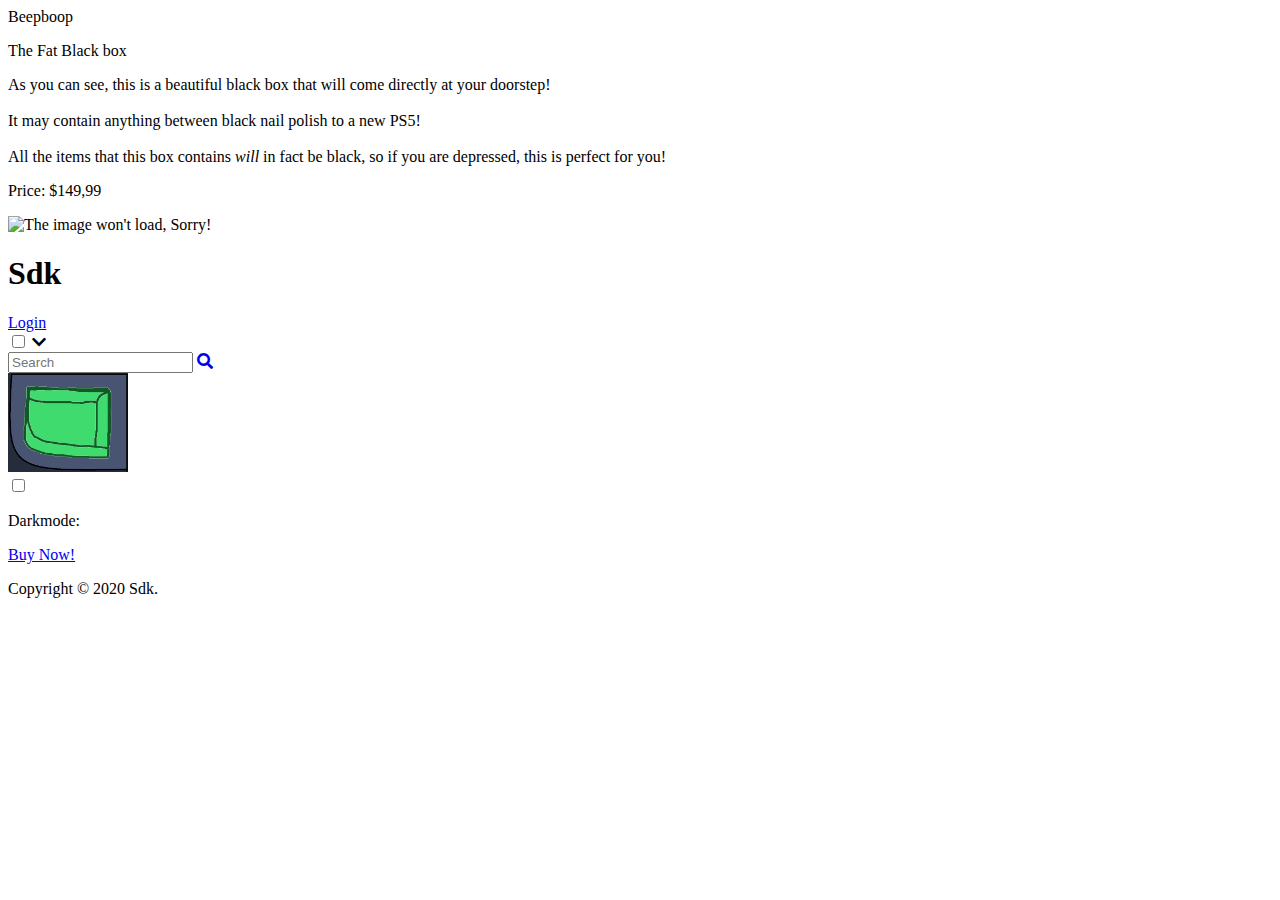
==== IT-1.html @ fe978ba3 "Add files via upload" ====
<!DOCTYPE html>


<html lang="en">
	
	<head>
		<title>
			Boot and shooting your spawn.
		</title>
		<link rel="stylesheet" type="text/css" href="style1.css">
		<link rel="icon" type="image/x-icon" href="Logobig.png">
		<link rel="stylesheet" href="https://cdnjs.cloudflare.com/ajax/libs/font-awesome/5.14.0/css/all.min.css">
		<script defer src="https://use.fontawesome.com/releases/v5.0.6/js/all.js"></script>
	</head>

	<body>		
		<div class="container">				
			<div id="Bullshit">
				<div class="ImLazy">
				 Beepboop
				</div>
				<!-- Weird shit
				<ul>
					<li> <a href="https://www.youtube.com/watch?v=dQw4w9WgXcQ">never</a> </li>
					<li> <a href="https://www.youtube.com/watch?v=dQw4w9WgXcQ">gonna</a> </li>
					<li> <a href="https://www.youtube.com/watch?v=dQw4w9WgXcQ">give</a> </li>
					<li> <a href="https://www.youtube.com/watch?v=dQw4w9WgXcQ">you</a> </li>
					<li> <a href="https://www.youtube.com/watch?v=dQw4w9WgXcQ">up</a> </li>
				</ul> 
				-->
				<!--	funny button goes <a href="https://www.youtube.com/watch?v=dQw4w9WgXcQ">brrrrrrrrrrrrrrrrrrrrrrrrrrrrrrrrrrrrrrrrrrrrrrrrrrrrrrrrrrrrrrrrrrrrrrrrrrrrrrrrrrrrrrrrrrrrrrrrrrrrrrrrrrrrrrrrrrrrr</a> -->
				<!--haha funny rick roll-->
				<!-- Epic stock foto	<mg src="https://image.jimcdn.com/app/cms/image/transf/none/path/sf3438fe6084872fd/image/i8f088848ad9dfa45/version/1517490156/image.jpg" width="643" alt="The image won't load, Sorry!" /> -->					
							
			</div>			
			
				<p class="Title">
				The Fat Black box
				</p>
				<p class="text">
				As you can see, this is a beautiful black box that will come directly at your doorstep!<br />
				 <br />
				It may contain anything between black nail polish to a new PS5! <br />
				 <br />
				All the items that this box contains <i>will</i> in fact be black, so if you are depressed, this is perfect for you! <br />
				</p>
				<p class=pricetag>Price: $149,99</p>				 
				
			
				
				
				<img class="MB1" src="https://d1dyprtcb787u6.cloudfront.net/media/catalog/product/cache/1/image/9df78eab33525d08d6e5fb8d27136e95/m/y/mysterybox.jpg" alt="The image won't load, Sorry!" width="600">
				
				
		<header>			
			<h1> Sdk </h1>
			
			<div class="loginb">
				<a href="IT-L.html">Login</a>
			</div>
			
			<input type="checkbox" id="sidebar-btn">
			<label for="sidebar-btn">
				<i class="fas fa-chevron-down" id="sidebar-btn-icon"></i>
			</label>
			
			
			
			
			<div class="Search-box">
				<input class="Search-text" type="text" placeholder="Search">				
				<a class="Search-button" href="#">
					<i class="fas fa-search"></i>
				</a>	
			</div>
			
			<div class="img-1">
				<a href="index.html">
					<img src="Logobig.png" alt="The image won't load, Sorry!" width="120" />
				</a>
			</div>
			<input type="checkbox" class="checkbox">
				<p id="darkmode">
					Darkmode:
				</p>	
				
		</header>										
				<a href="IT-B.html">
					<div class="buybutton-box">
						<p class="buybutton-text">Buy Now!</p>
					</div>
				</a>
				<div class="beep">
					<div class="End">
						Copyright &copy; 2020 Sdk.
					</div>
				</div>
		</div>
			
	</body>
</html>
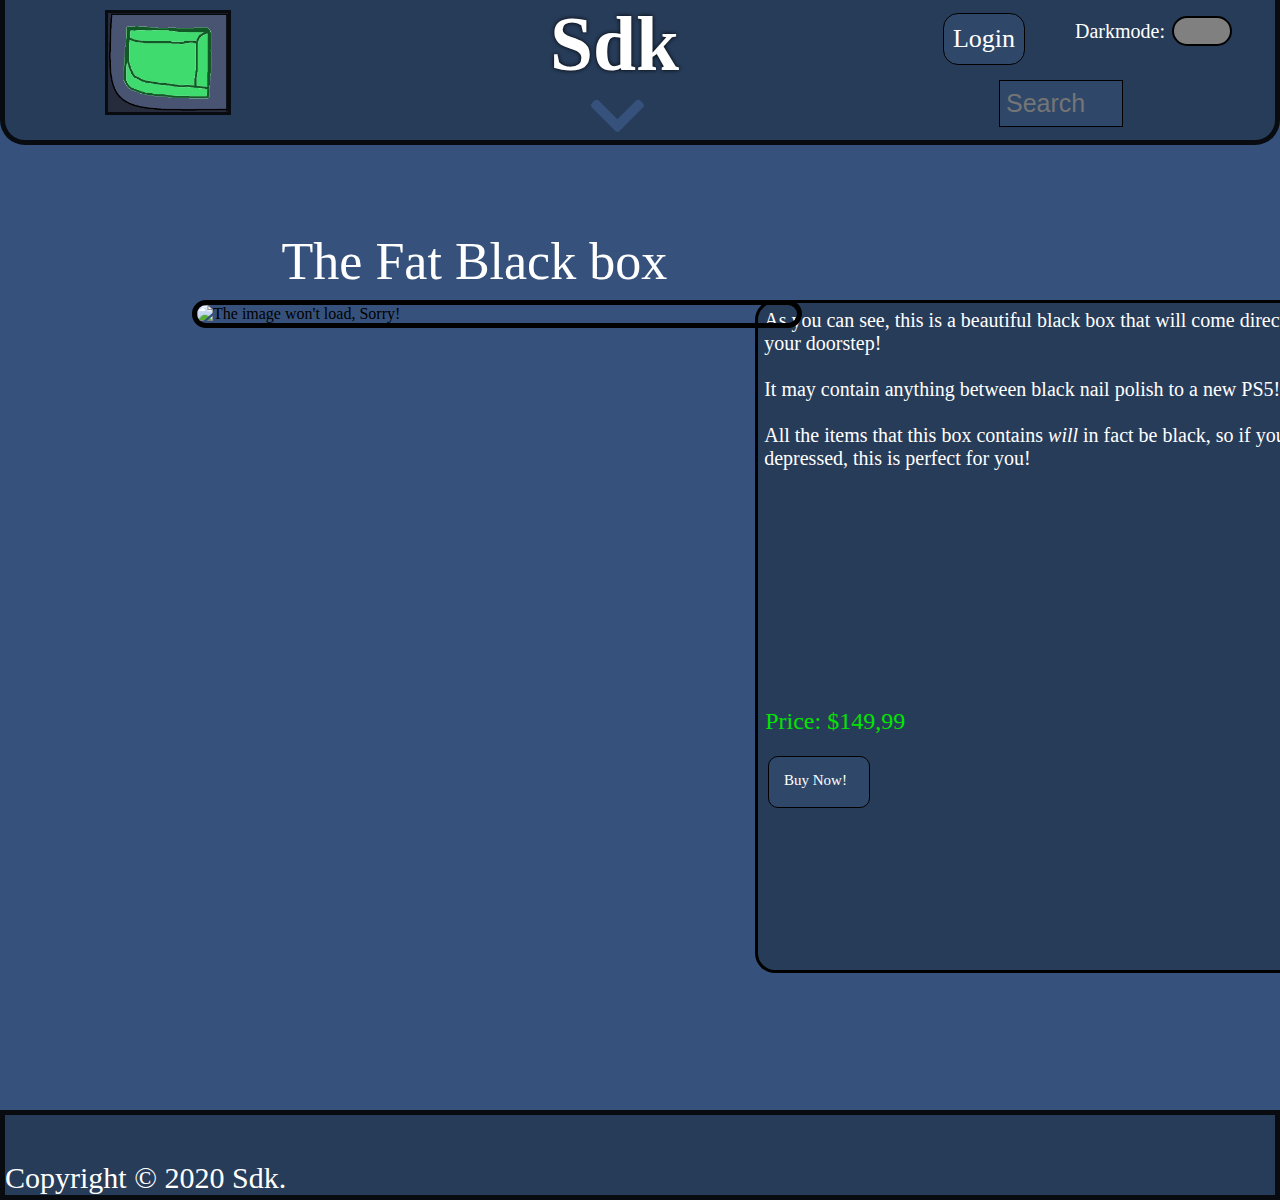
==== commit 6a229f28: "Add files via upload" ====
--- a/IT-1.html
+++ b/IT-1.html
@@ -7,7 +7,7 @@
 		<title>
 			Boot and shooting your spawn.
 		</title>
-		<link rel="stylesheet" type="text/css" href="style1.css">
+		<link rel="stylesheet" type="text/css" href="Style1.css">
 		<link rel="icon" type="image/x-icon" href="Logobig.png">
 		<link rel="stylesheet" href="https://cdnjs.cloudflare.com/ajax/libs/font-awesome/5.14.0/css/all.min.css">
 		<script defer src="https://use.fontawesome.com/releases/v5.0.6/js/all.js"></script>
--- a/Style1.css
+++ b/Style1.css
@@ -0,0 +1,321 @@
+h1	{
+		font-size: 58pt; 
+		font-weight: bold;
+		color: white;
+		padding: 0px;
+		margin: 0px auto;
+		width: 180px;
+		height: 70px;
+		text-shadow: 0px 0px 4px black;
+}
+body	{
+		background-color: #36527c;
+		position: relative;
+		margin: 0px;
+		padding: 0px;
+		height: 1200px;
+}
+
+a {
+		color: white;
+		font-size: 26px;
+		text-decoration: none;
+}
+a:hover {
+			color: #e31700;
+			cursor: pointer;
+}	
+
+header {
+		background-color: #273c59;
+		position: fixed;
+		left: 0px;
+		right: 0px;
+		top: 0px;
+		height: 140px;
+		padding: 0px;
+		margin: 0px;
+		border: 5px #080c11 solid;
+		border-top: 0px;
+		border-bottom-left-radius: 25px;
+		border-bottom-right-radius: 25px;
+		z-index: 4;
+}
+
+ul {
+		font-size: 22px;
+}
+.End {
+		color: white;
+		font-size: 30px;
+		background-color: #273c59;
+		position: absolute;
+		left: 0px;
+		bottom: 0px;
+		margin: 0px;
+}
+.beep {
+		background-color: #273c59;
+		padding: 40px;
+		border: 5px #080c11 solid;
+		position: absolute;
+		bottom: 0px;
+		left: 0px;
+		right: 0px;
+		
+}
+
+
+.container {
+
+}
+
+.Search-box {
+		width: 380px;
+		display: flex;
+		justify-content: center;
+		align-items: center;
+		right: 10%;
+		margin-right: 25px;
+		background-color: #2f486a;
+		position: absolute;
+		top: 80px;
+		width: 110px;
+		height: 45px;
+		border: none;
+		outline: none;
+		font-size: 30px;
+		color: white;	
+		padding: 0px 6px;
+		transition: 0.4s;
+		z-index: 5;
+		border: 1px black solid;
+}
+
+.Search-text {
+		background-color: #2f486a;
+		position: absolute;
+		width: 110px;
+		height: 45px;
+		border: none;
+		outline: none;
+		font-size: 25px;
+		color: white;	
+		padding-right: 6px;		
+		padding-bottom: 0px;
+		padding-top: 0px;
+		padding-left: 6px;
+		transition: 0.4s;
+		z-index: 5;
+		border: 1px black solid;
+}
+
+.Search-button {
+		visibility: hidden;
+		position: relative;
+		z-index: 5;
+		margin-left: auto;
+		color: white;
+}
+
+.Search-button:hover {
+		color: black;
+}
+
+.Search-box:hover ,.Search-box:focus-within  {
+		width: 380px;
+		position: absolute;
+		margin-left: 1000px;
+		border: 1px black solid;
+}
+
+.Search-box:hover > .Search-text, .Search-box input[type = "text"]:focus {
+		padding-right: 40px;
+		border: 1px black solid;
+		width: 348px;
+		position: absolute;
+
+}
+
+.Search-box:hover > .Search-button {
+		transition: 0.4s;
+		visibility: visible;
+}
+
+.Search-box input[type = "text"]:focus ~ .Search-button {
+		visibility: visible;
+}
+
+.checkbox {
+		position: absolute;
+		right: 40px;
+		top: 13px;
+		width: 60px;
+		height: 30px;
+		background-color: grey;
+		border-radius: 25px;
+		cursor: pointer;
+		outline: none;
+		z-index: 2;
+		-webkit-appearance: none;
+		border: 2px black solid;
+		
+		
+}
+.checkbox:checked {
+		background-color: black;	
+		border: 2px grey solid;
+}
+
+.checkbox:before > .beep {
+		background-color: black;
+	
+}
+
+#darkmode {
+		position: absolute;
+		right: 110px;
+		top: 0px;
+		font-size: 20px;
+		color: white;
+		z-index: 2;
+		
+}
+
+.img-1 {
+		position: absolute;
+		left: 100px;
+		top: 10px;
+		width: 120px;
+		height: 99px;
+		z-index: 10;
+		border: 3px #080c11 solid;
+		color: white;
+		-webkit-appearance: none;
+}
+
+label #sidebar-btn-icon {
+		position: fixed;
+		color: #36527c;
+		cursor: pointer;
+		font-size: 62px;
+		left: 50%;
+		margin-left: -50px;
+		top: 85px;
+		transition: 0.4s;
+}
+
+label #sidebar-btn-icon:hover {
+		color: white;
+
+}
+#sidebar-btn {
+		-webkit-appearance: none;
+		color: red;
+}
+
+#sidebar-btn:checked ~ header{
+		background-color: black;
+		width: 1000px;
+		
+}
+
+.ImLazy {
+		margin-bottom: 130px;
+}
+
+.MB1 {
+		position: absolute;
+		left: 15%;
+		top: 25%;
+		border: 5px black solid;
+		border-radius: 20px;		
+}
+
+.text {
+		position: absolute;
+		left: 59%;
+		top: 25%;
+		text-align: left;
+		width: 590px;
+		margin: 0px;
+		color: white;
+		font-size: Calibri;
+		font-size: 20px;
+		border: 3px black solid;
+		border-radius: 20px;
+		padding-bottom: 500px;
+		padding-left: 6px;
+		padding-top: 6px;
+		background-color: #273c59;
+}
+
+.pricetag {
+		position: absolute;
+		left: 59%;
+		margin-left: 10px;
+		top: 57%;
+		color: #00e600;
+		font-size: 24px;
+		font-family:
+}
+
+.Title {
+		position: absolute;
+		left: 22%;
+		top: 15%;
+		width: 400px;
+		color: white;
+		font-size: 52px;
+}
+
+.buybutton-box {
+		position: absolute;
+		left: 60%;
+		top: 63%;
+		background-color: #2f486a;
+		-webkit-appearance: none;
+		width: 100px;
+		height: 50px;
+		border: 1px black solid;
+		border-radius: 10px;
+		cursor: pointer;
+		
+}
+
+.buybutton {
+		-webkit-appearance:none;
+}
+
+.buybutton-text {
+		color: white;
+		position: relative;
+		z-index: 3;
+		padding-left: 15px;
+		font-size: 15px;
+}
+
+.loginb {
+		position: absolute;
+		right: 250px;
+		top: 13px;
+		width: 80px;
+		text-align: center;
+		padding: 10px 0px;
+		background-color: #2f486a;
+		color: white;
+		border: 1px black solid;
+		border-radius: 15px;
+		cursor: pointer;
+}
+
+
+
+
+
+
+
+
+
+
+
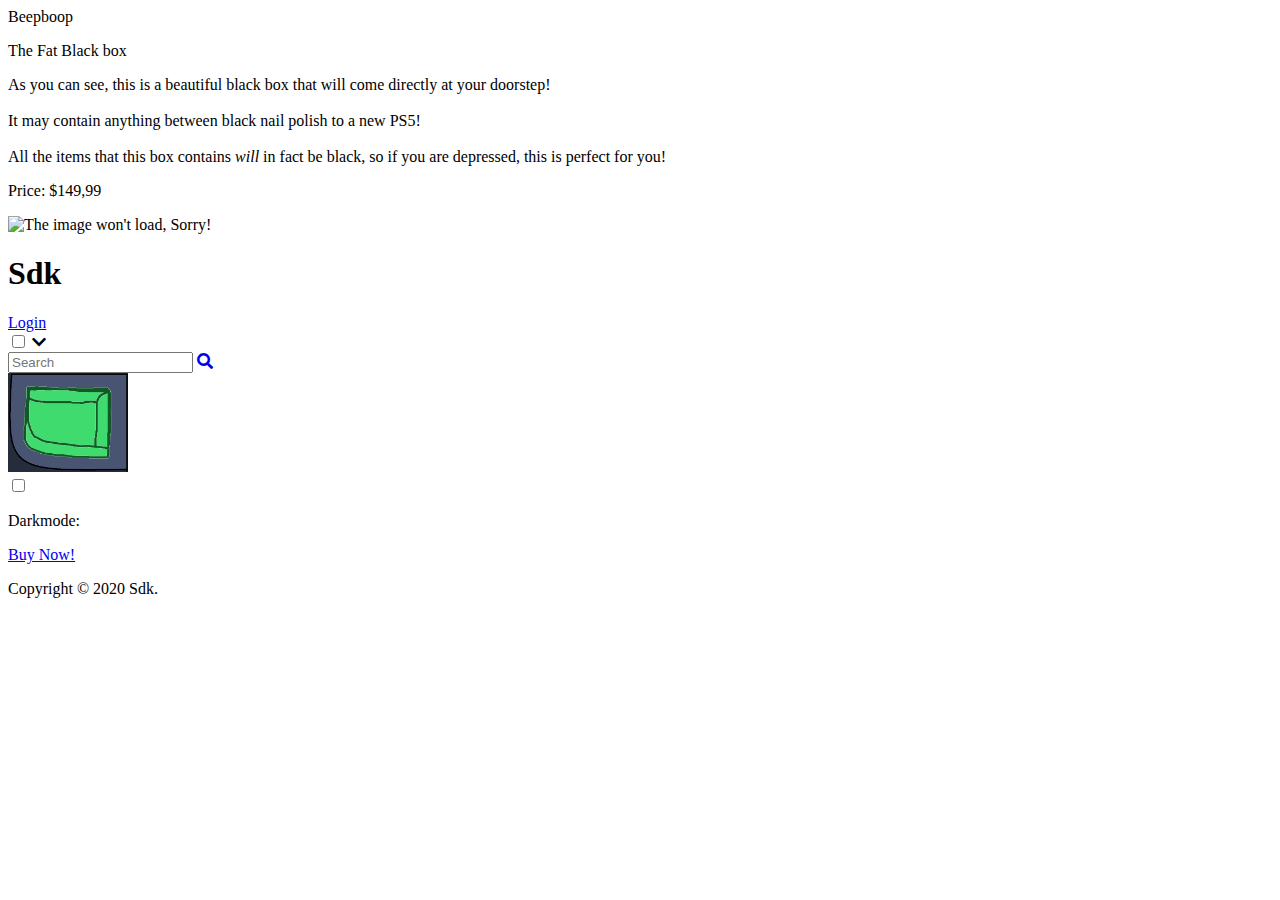
==== commit ffd1fac1: "Add files via upload" ====
--- a/IT-1.html
+++ b/IT-1.html
@@ -7,7 +7,7 @@
 		<title>
 			Boot and shooting your spawn.
 		</title>
-		<link rel="stylesheet" type="text/css" href="Style1.css">
+		<link rel="stylesheet" type="text/css" href="style1.css">
 		<link rel="icon" type="image/x-icon" href="Logobig.png">
 		<link rel="stylesheet" href="https://cdnjs.cloudflare.com/ajax/libs/font-awesome/5.14.0/css/all.min.css">
 		<script defer src="https://use.fontawesome.com/releases/v5.0.6/js/all.js"></script>
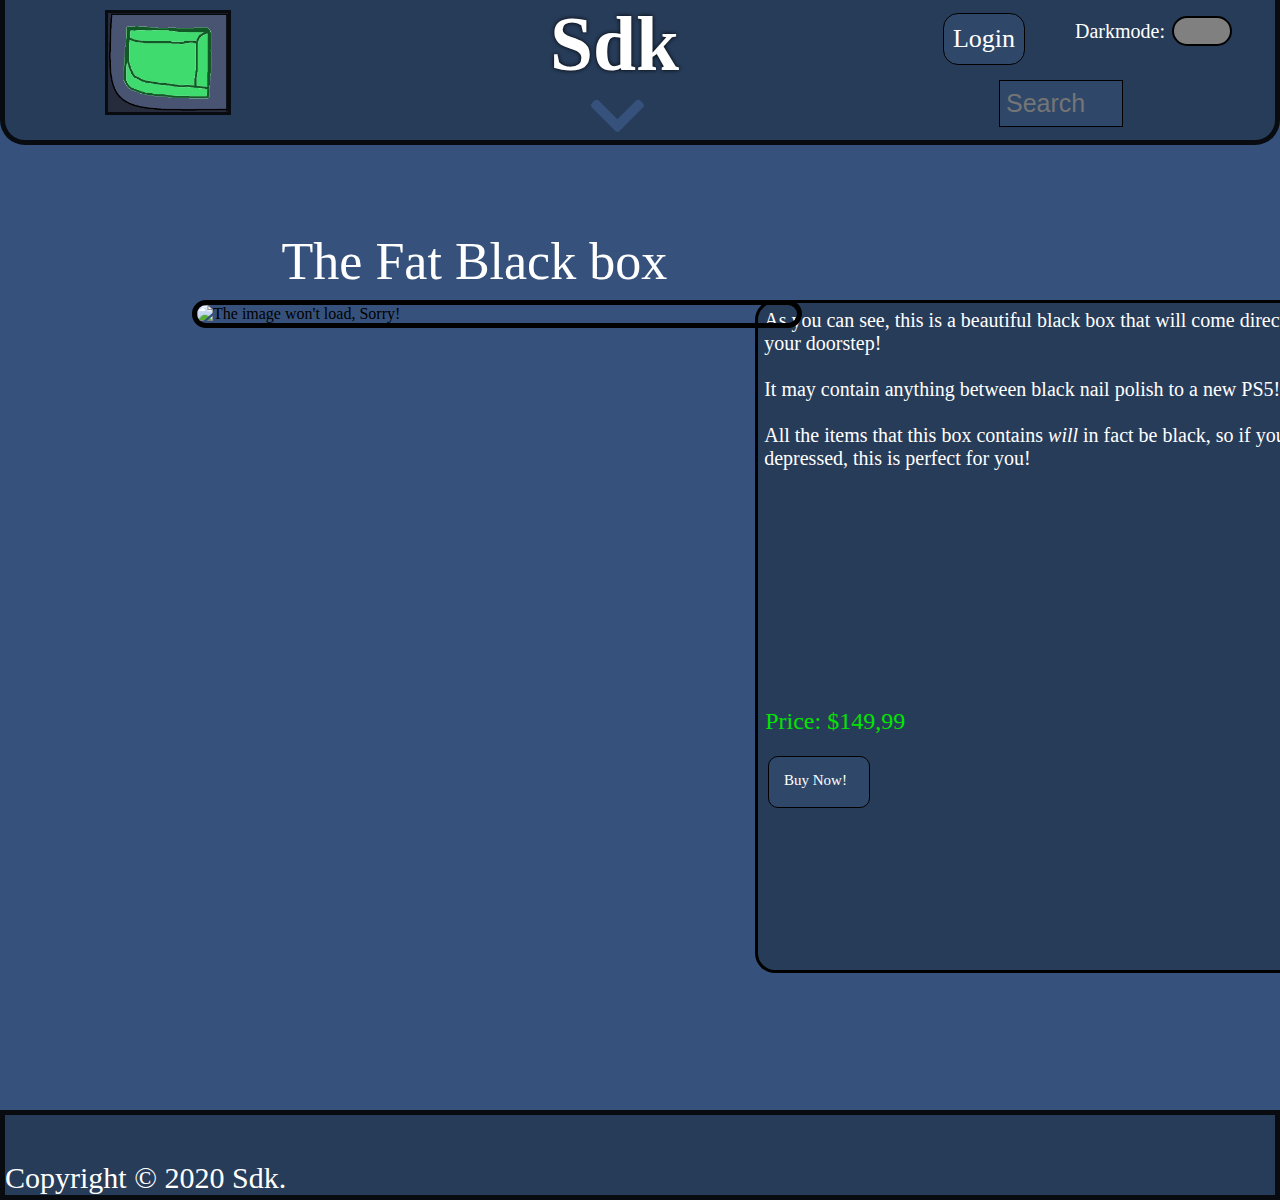
==== commit 7ccc7c9e: "Add files via upload" ====
--- a/IT-1.html
+++ b/IT-1.html
@@ -5,9 +5,9 @@
 	
 	<head>
 		<title>
-			Boot and shooting your spawn.
+			Mysterybox
 		</title>
-		<link rel="stylesheet" type="text/css" href="style1.css">
+		<link rel="stylesheet" type="text/css" href="Style1.css">
 		<link rel="icon" type="image/x-icon" href="Logobig.png">
 		<link rel="stylesheet" href="https://cdnjs.cloudflare.com/ajax/libs/font-awesome/5.14.0/css/all.min.css">
 		<script defer src="https://use.fontawesome.com/releases/v5.0.6/js/all.js"></script>
--- a/Style1.css
+++ b/Style1.css
@@ -0,0 +1,321 @@
+h1	{
+		font-size: 58pt; 
+		font-weight: bold;
+		color: white;
+		padding: 0px;
+		margin: 0px auto;
+		width: 180px;
+		height: 70px;
+		text-shadow: 0px 0px 4px black;
+}
+body	{
+		background-color: #36527c;
+		position: relative;
+		margin: 0px;
+		padding: 0px;
+		height: 1200px;
+}
+
+a {
+		color: white;
+		font-size: 26px;
+		text-decoration: none;
+}
+a:hover {
+			color: #e31700;
+			cursor: pointer;
+}	
+
+header {
+		background-color: #273c59;
+		position: fixed;
+		left: 0px;
+		right: 0px;
+		top: 0px;
+		height: 140px;
+		padding: 0px;
+		margin: 0px;
+		border: 5px #080c11 solid;
+		border-top: 0px;
+		border-bottom-left-radius: 25px;
+		border-bottom-right-radius: 25px;
+		z-index: 4;
+}
+
+ul {
+		font-size: 22px;
+}
+.End {
+		color: white;
+		font-size: 30px;
+		background-color: #273c59;
+		position: absolute;
+		left: 0px;
+		bottom: 0px;
+		margin: 0px;
+}
+.beep {
+		background-color: #273c59;
+		padding: 40px;
+		border: 5px #080c11 solid;
+		position: absolute;
+		bottom: 0px;
+		left: 0px;
+		right: 0px;
+		
+}
+
+
+.container {
+
+}
+
+.Search-box {
+		width: 380px;
+		display: flex;
+		justify-content: center;
+		align-items: center;
+		right: 10%;
+		margin-right: 25px;
+		background-color: #2f486a;
+		position: absolute;
+		top: 80px;
+		width: 110px;
+		height: 45px;
+		border: none;
+		outline: none;
+		font-size: 30px;
+		color: white;	
+		padding: 0px 6px;
+		transition: 0.4s;
+		z-index: 5;
+		border: 1px black solid;
+}
+
+.Search-text {
+		background-color: #2f486a;
+		position: absolute;
+		width: 110px;
+		height: 45px;
+		border: none;
+		outline: none;
+		font-size: 25px;
+		color: white;	
+		padding-right: 6px;		
+		padding-bottom: 0px;
+		padding-top: 0px;
+		padding-left: 6px;
+		transition: 0.4s;
+		z-index: 5;
+		border: 1px black solid;
+}
+
+.Search-button {
+		visibility: hidden;
+		position: relative;
+		z-index: 5;
+		margin-left: auto;
+		color: white;
+}
+
+.Search-button:hover {
+		color: black;
+}
+
+.Search-box:hover ,.Search-box:focus-within  {
+		width: 380px;
+		position: absolute;
+		margin-left: 1000px;
+		border: 1px black solid;
+}
+
+.Search-box:hover > .Search-text, .Search-box input[type = "text"]:focus {
+		padding-right: 40px;
+		border: 1px black solid;
+		width: 348px;
+		position: absolute;
+
+}
+
+.Search-box:hover > .Search-button {
+		transition: 0.4s;
+		visibility: visible;
+}
+
+.Search-box input[type = "text"]:focus ~ .Search-button {
+		visibility: visible;
+}
+
+.checkbox {
+		position: absolute;
+		right: 40px;
+		top: 13px;
+		width: 60px;
+		height: 30px;
+		background-color: grey;
+		border-radius: 25px;
+		cursor: pointer;
+		outline: none;
+		z-index: 2;
+		-webkit-appearance: none;
+		border: 2px black solid;
+		
+		
+}
+.checkbox:checked {
+		background-color: black;	
+		border: 2px grey solid;
+}
+
+.checkbox:before > .beep {
+		background-color: black;
+	
+}
+
+#darkmode {
+		position: absolute;
+		right: 110px;
+		top: 0px;
+		font-size: 20px;
+		color: white;
+		z-index: 2;
+		
+}
+
+.img-1 {
+		position: absolute;
+		left: 100px;
+		top: 10px;
+		width: 120px;
+		height: 99px;
+		z-index: 10;
+		border: 3px #080c11 solid;
+		color: white;
+		-webkit-appearance: none;
+}
+
+label #sidebar-btn-icon {
+		position: fixed;
+		color: #36527c;
+		cursor: pointer;
+		font-size: 62px;
+		left: 50%;
+		margin-left: -50px;
+		top: 85px;
+		transition: 0.4s;
+}
+
+label #sidebar-btn-icon:hover {
+		color: white;
+
+}
+#sidebar-btn {
+		-webkit-appearance: none;
+		color: red;
+}
+
+#sidebar-btn:checked ~ header{
+		background-color: black;
+		width: 1000px;
+		
+}
+
+.ImLazy {
+		margin-bottom: 130px;
+}
+
+.MB1 {
+		position: absolute;
+		left: 15%;
+		top: 25%;
+		border: 5px black solid;
+		border-radius: 20px;		
+}
+
+.text {
+		position: absolute;
+		left: 59%;
+		top: 25%;
+		text-align: left;
+		width: 590px;
+		margin: 0px;
+		color: white;
+		font-size: Calibri;
+		font-size: 20px;
+		border: 3px black solid;
+		border-radius: 20px;
+		padding-bottom: 500px;
+		padding-left: 6px;
+		padding-top: 6px;
+		background-color: #273c59;
+}
+
+.pricetag {
+		position: absolute;
+		left: 59%;
+		margin-left: 10px;
+		top: 57%;
+		color: #00e600;
+		font-size: 24px;
+		font-family:
+}
+
+.Title {
+		position: absolute;
+		left: 22%;
+		top: 15%;
+		width: 400px;
+		color: white;
+		font-size: 52px;
+}
+
+.buybutton-box {
+		position: absolute;
+		left: 60%;
+		top: 63%;
+		background-color: #2f486a;
+		-webkit-appearance: none;
+		width: 100px;
+		height: 50px;
+		border: 1px black solid;
+		border-radius: 10px;
+		cursor: pointer;
+		
+}
+
+.buybutton {
+		-webkit-appearance:none;
+}
+
+.buybutton-text {
+		color: white;
+		position: relative;
+		z-index: 3;
+		padding-left: 15px;
+		font-size: 15px;
+}
+
+.loginb {
+		position: absolute;
+		right: 250px;
+		top: 13px;
+		width: 80px;
+		text-align: center;
+		padding: 10px 0px;
+		background-color: #2f486a;
+		color: white;
+		border: 1px black solid;
+		border-radius: 15px;
+		cursor: pointer;
+}
+
+
+
+
+
+
+
+
+
+
+
